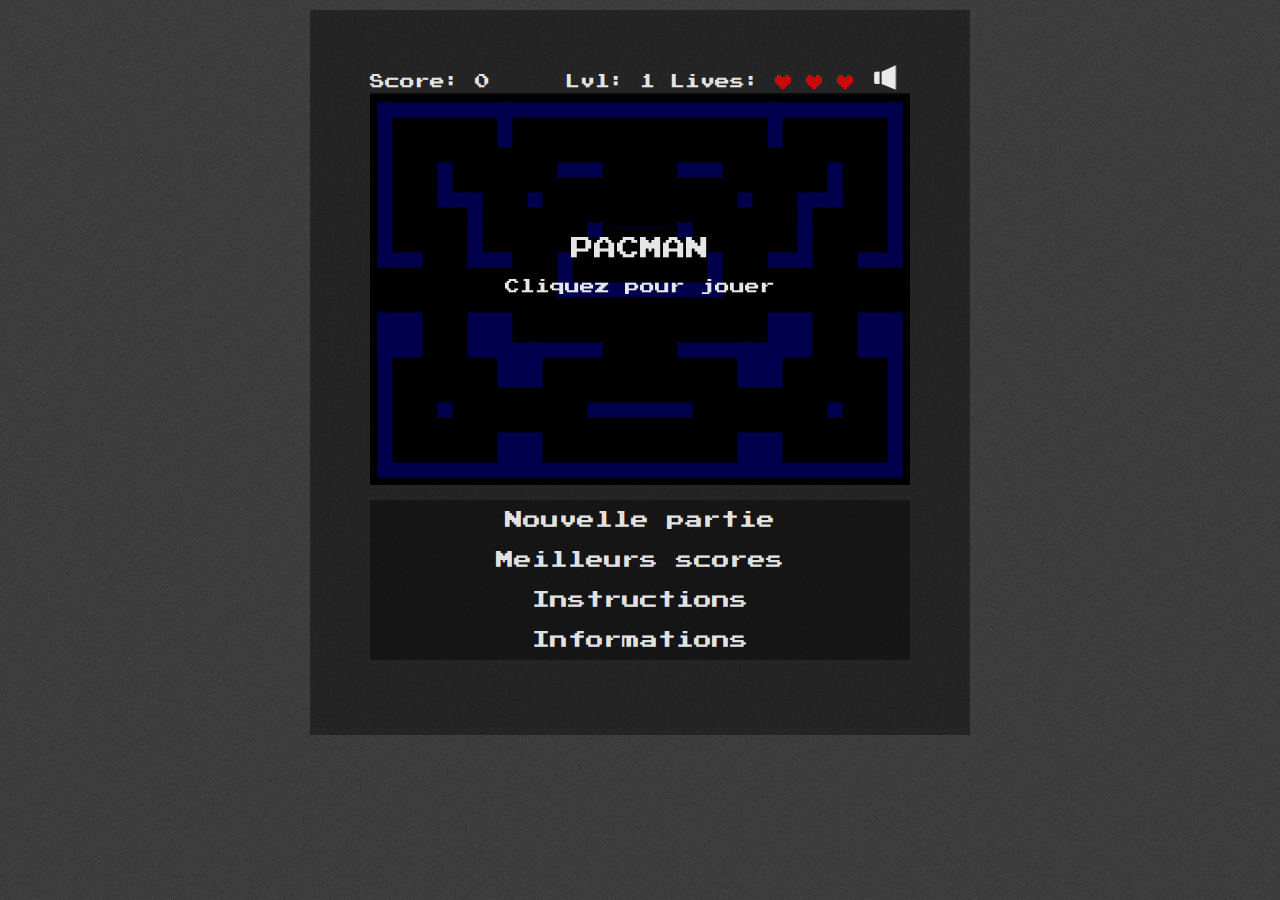
==== index.html @ 17df389f "le site se lance mais pas opérationnel je corrige le JS" ====
<!DOCTYPE html>
<html lang="fr">
<head>
    <meta charset="utf-8" />
    <title>Pacman en HTML5 Canvas</title>
    <link rel="stylesheet" href="style.css">
    <link rel="stylesheet" href="pacman-canvas.css">
    <meta name="viewport" content="width=device-width, initial-scale=1, maximum-scale=1, user-scalable=0"/>
    <meta name="apple-mobile-web-app-capable" content="yes" />
    <script src="js/jquery-1.10.2.min.js" type="text/javascript"></script>
    <script src="js/jquery.hammer.min.js" type="text/javascript"></script>
</head>

<body>
<div class="container">
    <div class="main">

        <!-- Message affiché si Javascript est désactivé -->
        <noscript>
            <h2>Activez Javascript !</h2>
            <p>Cette application nécessite Javascript pour fonctionner. Veuillez vérifier que Javascript est activé dans votre navigateur.</p>
        </noscript>

        <!-- Section du jeu principal -->
        <div class="content" id="game-content">
            <div class="game wrapper">
                <div class="score">Score :</div>
                <div class="level">Niveau :</div>
                <div class="lives">Vies :</div>
                <div class="controlSound">
                    <img src="img/audio-icon-mute.png" id="mute">
                </div>

                <!-- Zone de jeu -->
                <div id="canvas-container">
                    <div id="canvas-overlay-container">
                        <div id="canvas-overlay-content">
                            <div id="title">Pacman</div>
                            <div><p id="text">Cliquez pour jouer</p></div>
                        </div>
                    </div>
                    <canvas id="myCanvas" width="540" height="390">
                        <p>Canvas non supporté</p>
                    </canvas>
                </div>

                <!-- Boutons de contrôle -->
                <div class="controls" id="game-buttons">
                    <div>
                        <span id="up" class="controlButton">&uarr;</span>
                    </div>
                    <div>
                        <span id="left" class="controlButton">&larr;</span>
                        <span id="down" class="controlButton">&darr;</span>
                        <span id="right" class="controlButton">&rarr;</span>
                    </div>
                </div>

                <!-- Menu du jeu -->
                <div class="controls" id="menu-buttons">
                    <ul>
                        <li class="button" id="newGame">Nouvelle partie</li>
                        <li class="button" id="highscore">Meilleurs scores</li>
                        <li class="button" id="instructions">Instructions</li>
                        <li class="button" id="info">Informations</li>
                    </ul>
                </div>
            </div>
        </div>
    </div>
</div>

<script src="pacman-canvas.js" type="text/javascript"></script>
</body>
</html>
---- style.css ----
/**********************************************************************************

       .__          __         .__    ____                     .__
______ |  | _____ _/  |________|  |__/_   |______  ______ ____ |  |__
\____ \|  | \__  \\   __\___   /  |  \|   \_  __ \/  ___// ___\|  |  \
|  |_> >  |__/ __ \|  |  /    /|   Y  \   ||  | \/\___ \\  \___|   Y  \
|   __/|____(____  /__| /_____ \___|  /___||__|  /____  >\___  >___|  / .ch
|__|             \/           \/    \/                \/     \/

**********************************************************************************/


@font-face {
    font-family: 'Socialico';
    src: url(fonts/Socialico.otf) format('otf'),
         url(fonts/Socialico.ttf) format('ttf');
    src: local('Socialico'), local(Socialico),
         url(fonts/Socialico.otf) format('opentype');
    font-weight: normal;
    font-style: normal;
}

a img { border: none; }

h1, h2, h3 {
	font-family: 'Press Start 2P', cursive;
	font-family: 'Codystar', cursive;
	font-family: 'Acme', sans-serif;
    text-transform: uppercase;
	}
h1 {    font-size: 2em; }
h2 {    font-size: 1.7em; }
h3 {    font-size: 1.5em; }


html, body {
	width:100%;
	font-family: 'Quando', serif;
	font-size: 14px;
    margin: 0;
    padding: 0;
    min-height: 100%;
    height: 100%;
	line-height: 23px;
	background: url('img/bg-pattern-black.png') repeat;
    text-align: center;
	}
body {
	overflow-x: hidden;
	overflow-y: scroll;
	}

div.layout {
    margin: 0;
    padding: 0;
}

aside { background-color: rgba(255, 255, 255, 0.1); }
aside > * { margin: 0 15px; padding: 15px 0; }

.wrapper { width: 100%; }
.mobile { display: none; }

.sidebar {
	display: inline-block;
	width: 320px;
	float: left;
	background: url(bg-pattern-green.png) repeat;
	height: 100%;
	position: fixed;
	left: 0;
	top: 0;
	font-family: 'Acme', sans-serif;
	text-transform: uppercase;
	/*color: rgb(31,52,4);	- dark green */
    color: rgba(0,0,0,0.55);
    text-align: left;
    -webkit-box-shadow: 2px 2px 5px rgba(50, 50, 50, 0.75);
    -moz-box-shadow:    2px 2px 5px rgba(50, 50, 50, 0.75);
    box-shadow:         2px 2px 5px rgba(50, 50, 50, 0.75);
	}

::selection {
	background: rgba(24, 106, 12,0.7); /* Safari */
	}

::-moz-selection {
	background: rgba(24, 106, 12,0.7); /* Firefox */
	}

/*---------------------------------------------------------------------

	Sidebar: Navigation

*/
ul.nav {
list-style: none outside none;
font-size: 15px;
padding: 0;
margin: 0;
}
ul.nav.sub {
background-color: rgba(0,0,0,0.3);
background/*\**/: url(img/bg/black_30.png)\9;
display: none;
}
ul.nav.sub.active {
display: block;
}

ul.nav li {
line-height: 40px;
list-style: none outside none;
padding-left: 2em;
transition-property: background-color, padding-left;
transition-duration: 0.7s;
}
ul.nav.sub li{
padding-left: 2.8em;
}

ul.nav li:hover { background-color: rgba(255,255,255,0.2); background/*\**/: url(img/bg/white_20.png)\9; *background: url(img/bg/white_20.png); padding-left: 2.5em;}
ul.nav li.active { background-color: rgba(255,255,255,0.1); background/*\**/: url(img/bg/white_20.png)\9; *background: url(img/bg/white_20.png);}

ul.nav a, ul.nav a:link, ul.nav a:active, ul.nav a:visited, ul.nav a:hover, ul.nav a:focus { color: rgb(31,52,4); text-decoration: none; font-size: 1.5em;}


.main {
	display: inline-block;
	position: static;
    margin: 0 auto;
    text-align: left;
	}

.header { display: none;}

.header, .content, .footer {
	margin: 30px;
	max-width: 700px;
	background: rgba(0,0,0,0.4);
	background/*\**/: url(img/bg/black_40.png)\9;
	color: rgba(255,255,255,0.9);
	color/*\**/: rgb(250,250,250)\9;
	padding: 4em;
    width: 700px;
-webkit-box-shadow: 2px 2px 5px rgba(50, 50, 50, 0.75);
-moz-box-shadow:    2px 2px 5px rgba(50, 50, 50, 0.75);
box-shadow:         2px 2px 5px rgba(50, 50, 50, 0.75);
	}

.main a, .main  a:link, .main  a:active, .main  a:visited {
	/*color: rgba(20,20,20,0.9);
	background: rgba(250,250,250,0.6);*/

	/*color: rgba(255,255,255,0.8);

	background: #367e20;*/

	color: #367e20;
	text-decoration: none;
}
.main  a:hover, .main  a:focus {
	/*color: rgba(20,20,20,0.9);
	text-decoration: none;
	background: rgba(250,250,250,0.5);*/

	text-decoration: underline;
	color: #367e20;
	}

.content {
    min-height: 400px;
}


.logo {
	width: 220px;
	display: block;
	margin: 30px auto 10px auto;

	}

.social{
	font-family: 'Socialico';
	text-transform: none;
	font-size: 40px;
	text-align:center;
	line-height: 55px;
	vertical-align: top;
	}

.social a, .social  a:link, .social a:active, .social a:visited, .social a:hover, .social a:focus {
    /*color: rgb(31, 52, 4); - dark green */
    color: rgba(0,0,0,0.55);
    text-decoration: none;
	transition-property: opacity;
	transition-duration: 0.3s;
    }
.social a:hover {opacity: 0.8;}

/*---------------------------------------------------------------------

	Boxes

*/

.box2, .box3 {
    display: inline-block;
    margin-right: 5px !important;
    vertical-align: top;
    }

.box2 {
	width: 50%;
	max-width: 320px;
	}

.box3 {
	width: 33%;
	max-width: 205px;
	}

div + .box2, div + box3 { margin: 5px !important;}

.portfolio-tile {
    width: 200px;
    height: 200px;
    border: 1px solid rgba(0,0,0,0.5);
	background: rgba(0,0,0,0.5);
    display: inline-block;
    margin-right: 10px;
	margin-bottom: 10px;
}

.portfolio-tile:hover {
	opacity: 0.8;
	}

.portfolio-tile div {
    visibility: hidden;
    display: inline-block;
    height: 35px;
    width: 100%;
    top: 165px;
    line-height: 25px;
    position: relative;
    background: rgba(0,0,0,0.6);
	background-size: 100%;
}

.portfolio-tile:hover div {
    visibility: visible;
}

span.portfolio-label {
	margin: auto 10px;
    line-height: 35px;
    height: 35px;
    display: block;
    vertical-align: middle;
	color: #fff !important;
}


@media screen and (max-width: 1500px) {
    .main {
        position:absolute;
        left: 320px;
    }
}

@media screen and (max-width: 1040px) {
	.box2 { width: 45%;}
	.box3 { width: 27%;}
	.portfolio-tile { width: 175px; height: 175px; }
	.portfolio-tile div { top: 140px; }
}

@media screen and (max-width: 800px) {
	.portfolio-tile { width: 150px; height: 150px; margin: 0 7px 7px 0;}
	.portfolio-tile div { top: 115px; }
}

@media screen and (max-width: 650px) {
	.portfolio-tile {
		width: 200px;
		height: 200px;
		left: 50%;
		position: relative;
		margin-left: -100px;
		display: block;
	}
	.portfolio-tile div {
	top: 165px;
	visibility: visible;
	}
}

@media screen and (max-width: 320px) {
	.box2 { width: 42%;}
	.box3 { width: 25%;}
}


/*---------------------------------------------------------------------

	Tables

*/

table {
	width: 100%;
	background-color: rgb(255,255,255);
	color: rgba(0,0,0,0.9);
	padding: 0;
	border-spacing: 0;
	/* padding: 1em; */
	margin: 0.5em 0px !important;
	overflow: auto;
	}
td {
	margin: 0;
	padding: 1em;
	}
thead {
	font-weight: bold;
	background: url(bg-pattern-green.png) repeat;
	text-transform: uppercase;
	}

tbody tr:nth-child(even){
	background-color: #efefef;
	}

/*---------------------------------------------------------------------

	Forms

*/

input, select, textarea {
	padding: 0.4em;
	margin: 0.4em;

	}

input[type=button], input[type=submit] {
	background: #326a21;
	text-transform: uppercase;
	/*font-family: 'Acme',sans-serif;*/
	border-radius: 15px;
	color: #fff;
	border: none;
	}
input[type=text], input[type=password], textarea {
	box-shadow: 0px 1px 2px rgba(0, 0, 0, 0.3) inset;
}
input[type=button]:hover, input[type=button]:focus, input[type=submit]:hover, input[type=submit]:focus {
	background: #367e20;
	cursor: pointer;
	}

input[type=text]:hover, input[type=text]:focus, input[type=password]:hover, input[type=password]:focus, textarea:hover, textarea:focus {
	border: 1px solid #009600;
}

/*---------------------------------------------------------------------

	Swipe.js - Javascript Slider

*/

.swipe {
    margin: 1em 0;

    }
.swipe ul { padding: 0;}
.swipe li div {
    padding: 1em;
    background: rgba(255,255,255,0.2);
    border-radius: 8px;
}


/* Mobile CSS - Medium (Tablets, small Screens) */

@media screen and (max-width: 1050px) {

    .main {
        background: rgba(0,0,0,0.4);
        background/*\**/: url(img/bg/black_40.png)\9;
		background-attachment: fixed;
	}
	.header, .content, .footer {
        margin: 0;
        max-width: none;
        width: auto;
        height:100%;
        background: none;
    }

}

/* Mobile CSS - Small (Smartphones) */
@media screen and (max-width: 650px) {

html, body {	height: auto;}

.main {	background: none; }
body { 	background: rgba(0,0,0,0.4);
        background/*\**/: url(img/bg/black_40.png)\9;
	}


h1 {
	font-size: 1.8em;
}

.mobile {
	display: block;
}
.nomobile {
	display: none !important;
}
.logo {
	height: 90px;
	width: auto;
	/*display: inline-block;
	float: left;*/
	margin: 5px auto 5px auto;
}

.sidebar {
	width: 100%;
	height: auto;
	position:relative;
}

.header, .content, .footer {
	margin: 0;
	max-width: 650px;
	/*padding: 5px 10px;*/
	padding: 5px 0;
	}

.main {
	position: relative;
	left: 0;
	width: 100%;
	overflow-x: hidden;

	}

.header > *, .content > *, .footer > * {
	margin: 5px 10px;
}
.footer { position: relative; margin-bottom: 0; height: 40px;}

ul.nav {
	margin: 0;
	text-align: center;
}

ul.nav.sub {
	margin: 0 auto;
	background: rgba(0,0,0,0.4);
	}

ul.nav li, ul.nav.sub li{
	padding: 0 0.5em;
	margin: 0;
	display: inline-block;
	background: none;
	}
ul.nav li:hover, ul.nav.sub li:hover {
	padding: 0 0.5em;
	}
}

@media screen and (max-width: 360px) {
	ul.nav.sub li { display: block; }
	.box2, .box3 { display: block; width: 100%;}
}

@media screen and (max-width: 320px) {
	ul.nav li { margin: 0; padding: 0 0.3em;}
	ul.nav li:hover, ul.nav.sub li:hover { padding: 0 0.3em; }
}

#adsense {
  text-align: center;
  display: block;
}

#adsense .adsbygoogle {

  margin-left: auto;
  margin-right: auto;
}
---- pacman-canvas.css ----
/* Google Web Fonts */
@font-face {
  font-family: 'Press Start 2P';
  font-style: normal;
  font-weight: 400;
  src: url('fonts/PressStart2Play.eot');
  src: url('fonts/PressStart2Play.eot?iefix') format('eot'),
       url('fonts/PressStart2Play.woff') format('woff'),
       url('fonts/PressStart2Play.ttf') format('truetype');
}

/* ---------------- */

body {
	background-color: #000;
	color: white;
	font-family: 'Press Start 2P', cursive;
}


/* Links */
.main a, .main a:link, .main a:active, .main a:visited {
    padding: 5px;
	background: #c80a0a;
    color: rgb(255, 255, 255);
}
* { box-shadow: none !important; }

.content, h1, h2, h3, p, div {
	font-family: 'Press Start 2P', cursive;
	font-weight: normal;
	}
.content[id*=-content]:not(#game-content) {
	display: none;
	overflow-y: auto;
	overflow-x: hidden;
}
.content img {
	max-width: 100%;
}
.pull-right {
	float: right;
}
.button {
	background: #c80a0a;
	cursor: pointer;
	padding: 8px;
	}
#menu-buttons .button { background: rgba(0,0,0,0.4); }
#menu-buttons .button:hover, .button:hover {	background: rgba(255,255,255,0.2); }
.button#back {
	position: relative;
	top: -25px;
	display: inline-block;
}
.button#score-submit {
	vertical-align: middle;
}

#highscore-form { margin-top: 8px; }
input[type="text"]:hover, input[type="text"]:focus, input[type="password"]:hover, input[type="password"]:focus, textarea:hover, textarea:focus {
    border: 1px #c80a0a solid;
}
#highscore-list {}
#score { float: right; }

#myCanvas { border: none; display: block; background: rgb(0,0,0); width: 100%;  height: auto;}
#canvas-container { position: relative;}
#canvas-overlay-container {
	position: absolute;
	background: rgba(0,0,0,0.7);
	height: 100%;
	width: 540px;
	max-width: 100%;
	padding: 1em;
	box-sizing: border-box;
}
#canvas-overlay-content {
	position: absolute;
	top: 33%;
	left: 0;
	margin-top: 0;
	max-width: 100%;
	text-align: center;
	width: 540px;
	max-width: 100%;
	padding: 1em;
	box-sizing: border-box;
	}
#canvas-overlay-content #title {
	text-transform: uppercase;
	font-size: 150%;
}

#invalid-score {
	margin-top: 2em;
}

.canvas { position:absolute; padding-top: 20px;}
.main {width: 100%; max-width: 660px; margin: 10px auto; position: static; left: auto;}
.content { width: 100%; max-width: 540px; text-align: left; margin: 0;}
.container {text-align: center; margin:0; padding: 0;}
.wrapper { padding:0;}
.game  { max-width: 540px; margin: auto; }

.about { font-size: 10px; margin-top: 20px; text-align: center; display: none;}


body, html { font-size: 15px; }

div.audio {}
audio {display: block; }

.score { width: 180px; }
.score, .lives, .level { display: inline-block; }

/* ---------- Controls ------------------------*/

.controls { text-align: center; margin-top: 15px;}
.controls-section {
	height: auto;
	width: 47%;
	display: inline-block;
	margin: 0;
	text-align: left;
	}
.controls-left { }
.controls-right .controlButton { position: relative; right: -65%; }

/* Arrow Keys - only displayed when game isn't paused */
#game-buttons { display: none; }

/* Game Menu - displayed when game is paused */
#menu-buttons ul, .controls#menu-buttons ul li{ list-style: none; padding: 0;}
#menu-buttons ul li {
	height: 40px;
	line-height: 40px;
	font-size: 120%;
	}

.controlSound {
	background: url('img/audio-icon.png');
	width: 73px;
	height: 50px;
	position: relative;
	bottom: 5px;
	background-size: 100%;
	height: 25px;
	width: 36px;
	float: right;
	}

#mute {
	display: none;
	width: 36px;
	height: 25px;
	}

.controlButton {
	display: inline-block;
	width: 90px;
	height: 90px;
	margin: 5px;
	background: none repeat scroll 0% 0% #C80A0A;
	line-height: 70px;
	border-radius: 50%;
	font-weight: bold;
	font-size: 60px;
	cursor: pointer;
}
.controlButton:hover, .controlButton:active {
	background: #c00202;
}

.description { display: none; }

@media screen and (max-width: 1050px) {
	html, body { background: rgb(0,0,0);}
}
@media screen and (max-width: 650px) {
	.game { width: 93%;}
	.content { max-width: none; }
	#menu-buttons .button { background: rgba(255,255,255,0.1); }
	.button:hover { background: rgba(255,255,255,0.3); }
	.button#back { top: 0; }
}

@media screen and (max-width: 400px) {

	.nomobile {display: none; }
	.mobile {display: block; }

	html, body {
		overflow-x: hidden;
		height: 100%;
		}

	.main { margin: 10px auto; }
	.content { min-height: 0; }

        .controlButton {
            width: 60px;
            height: 60px;
            line-height: 40px;
            font-size: 40px;
        }
        .controls-right .controlButton { right: -55%; }
        /*canvas#myCanvas { margin: 5px auto; }	*/

    }
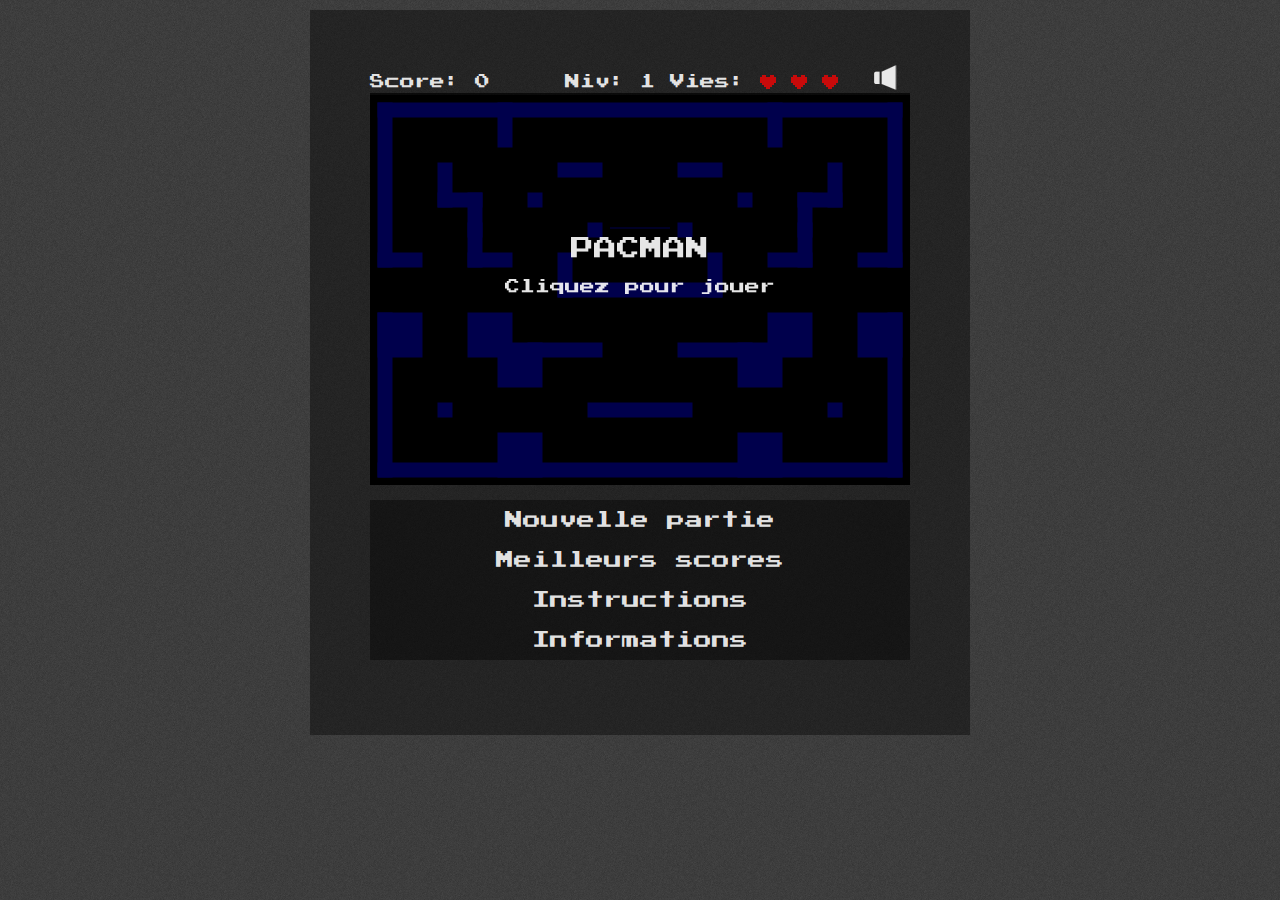
==== commit 9a4c6764: "JS clean (1399) et index refait selon critères" ====
--- a/index.html
+++ b/index.html
@@ -1,5 +1,6 @@
 <!DOCTYPE html>
 <html lang="fr">
+<!-- [Le reste du head reste identique] -->
 <head>
     <meta charset="utf-8" />
     <title>Pacman en HTML5 Canvas</title>
@@ -14,8 +15,7 @@
 <body>
 <div class="container">
     <div class="main">
-
-        <!-- Message affiché si Javascript est désactivé -->
+        <!-- [Sections précédentes identiques jusqu'à la section Instructions] -->
         <noscript>
             <h2>Activez Javascript !</h2>
             <p>Cette application nécessite Javascript pour fonctionner. Veuillez vérifier que Javascript est activé dans votre navigateur.</p>
@@ -67,6 +67,52 @@
                 </div>
             </div>
         </div>
+
+        <!-- Section "Meilleurs scores" -->
+        <div class="content" id="highscore-content" style="display:none;">
+            <div class="button" id="back">&lt; Retour</div>
+            <div>
+                <h1>Meilleurs scores</h1>
+                <ol id="highscore-list"></ol>
+            </div>
+        </div>
+
+        <!-- Section "Instructions" -->
+        <div class="content" id="instructions-content" style="display:none;">
+            <div class="button" id="back">&lt; Retour</div>
+            <div>
+                <h1>Instructions</h1>
+                <div class="nomobile">
+                    <h2>Commandes</h2>
+                    <ol>
+                        <li>Utilisez les touches fléchées ou [W,A,S,D] pour déplacer Pacman.</li>
+                        <li>Appuyez sur [ESPACE] pour mettre en pause ou reprendre le jeu ou cliquez simplement dans la zone de jeu.</li>
+                        <li>Appuyez sur [N] pour revenir au niveau 1.</li>
+                        <li>Appuyez sur [M] pour activer / désactiver le son.</li>
+                    </ol>
+                </div>
+                <h2>Les fantômes</h2>
+                <p>Les fantômes chassent <a href="https://fr.wikipedia.org/wiki/Pac-Man">Pacman</a> <a href="https://fr.wikipedia.org/wiki/Pac-Man"><img src="img/Icon-32x32.png" alt="Pacman" style="height: 20px; vertical-align: middle;"></a>. S'ils l'attrapent, il perd une vie.</p>
+                <p>Chaque fantôme a une stratégie différente.</p>
+            </div>
+        </div>
+
+        <!-- Section "Informations" -->
+        <div class="content" id="info-content" style="display:none;">
+            <div class="button" id="back">&lt; Retour</div>
+            <div>
+                <h1>Informations</h1>
+                <p>Version actuelle : 1.0.2 13h43 11/12/2024</p>
+                <p>Jeu écrit en :</p>
+                <ul>
+                    <li>HTML5</li>
+                    <li>CSS3</li>
+                    <li>PHP</li>
+                    <li>JavaScript</li>
+                </ul>
+                <p>Par Ewann Delacre aka <a href="https://fr.wikipedia.org/wiki/%C3%82ne">31</a>.</p>
+            </div>
+        </div>
     </div>
 </div>
 
